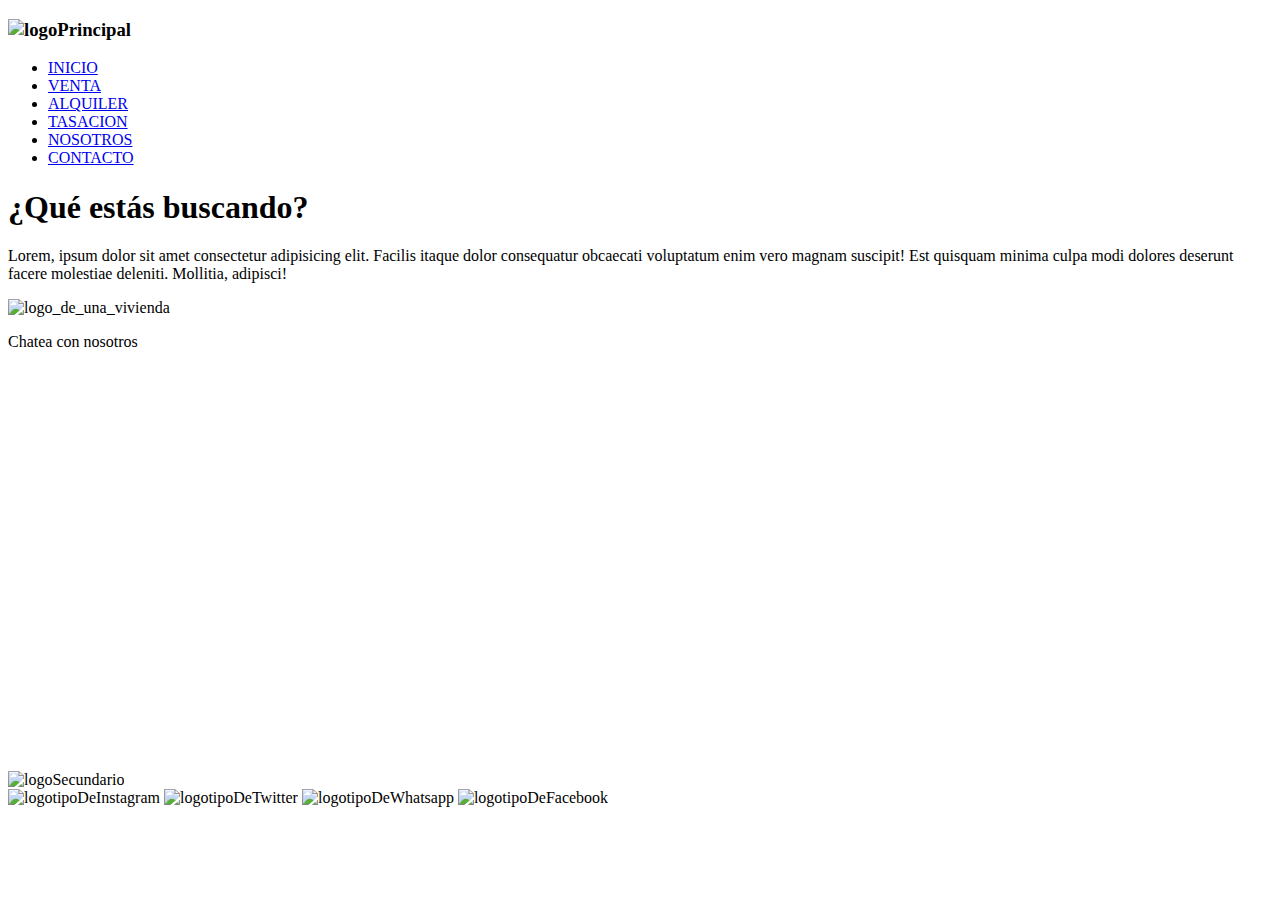
==== index.html @ c44632a5 "Add files via upload" ====
<!DOCTYPE html>
<html lang="es">
<head>
    <meta charset="UTF-8">
    <meta http-equiv="X-UA-Compatible" content="IE=edge">
    <meta name="viewport" content="width=device-width, initial-scale=1.0">
    <link rel="stylesheet" href="./css/estilos.css">
    <link rel="shortcut icon" href="favicon.png" type="image/x-icon"> 
    <title>Contino Propiedades</title>
    <link
    rel="stylesheet"
    href="https://cdnjs.cloudflare.com/ajax/libs/animate.css/4.1.1/animate.min.css"
  />
</head>
<body>

    <div class="gridContainer">
        <header>
            <h3>
            <img src="./img/contino propiedades.png" alt="logoPrincipal" width="200"> 
            </h3>
        </header>

        <div class="nav">
            <ul>
                <li><a href="./index.html">INICIO</a></li>
                <li><a href="./pages/venta.html">VENTA</a></li>
                <li><a href="./pages/alquiler.html">ALQUILER</a></li>
                <li><a href="./pages/tasacion.html">TASACION</a></li>
                <li><a href="./pages/nosotros.html">NOSOTROS</a></li>
                <li><a href="./pages/contacto.html">CONTACTO</a></li>
            </ul>
        </div>
        
        <section class="texto">
            <h1>¿Qué estás buscando?</h1>
        </section>

        <section class="parrafo">
            <p>Lorem, ipsum dolor sit amet consectetur adipisicing elit. 
                Facilis itaque dolor consequatur obcaecati voluptatum enim 
                vero magnam suscipit! Est quisquam minima culpa modi dolores 
                deserunt facere molestiae deleniti. Mollitia, adipisci!</p>
        </section>
        
        <section class="img">
            <img src="./img/casa.jpg" alt="logo_de_una_vivienda" width="300">
        </section>

        <section class="box__fixed">
            <p>Chatea con nosotros</p>            
        </section>

        <iframe src="https://www.google.com/maps/embed?pb=!1m26!1m12!1m3!1d26214.283546370192!2d-58.428383801852554!
        3d-34.78617629639069!2m3!1f0!2f0!3f0!3m2!1i1024!2i768!4f13.1!4m11!3e6!4m3!3m2!1d-34.7734016!2d-58.39196349999
        9996!4m5!1s0x95bcd3af9a221fd5%3A0xbbb877331be03a0a!2sAnt%C3%A1rtida%20Argentina%201779%2C%20B1836APA%20
        Llavallol%2C%20Provincia%20de%20Buenos%20Aires!3m2!1d-34.7986411!2d-58.4265273!5e0!3m2!1ses-419!2sar!4v165749
        5546969!5m2!1ses-419!2sar" width="400" height="400" style="border:0;" allowfullscreen="" loading="lazy"
        referrerpolicy="no-referrer-when-downgrade"></iframe> 
        
        <footer>
            <section>
                <img src="./img/contino propiedades.png" alt="logoSecundario" width="100"> 
            </section>
   
            <section>
                <img src="./img/instagram.jpg" alt="logotipoDeInstagram" width="40">
                <img src="./img/twitter.png" alt="logotipoDeTwitter" width="40">
                <img src="./img/whatsapp.jpg" alt="logotipoDeWhatsapp" width="40">
                <img src="./img/facebook.png" alt="logotipoDeFacebook" width="40">
            </section>
        </footer>

    </div>
</body>
</html>
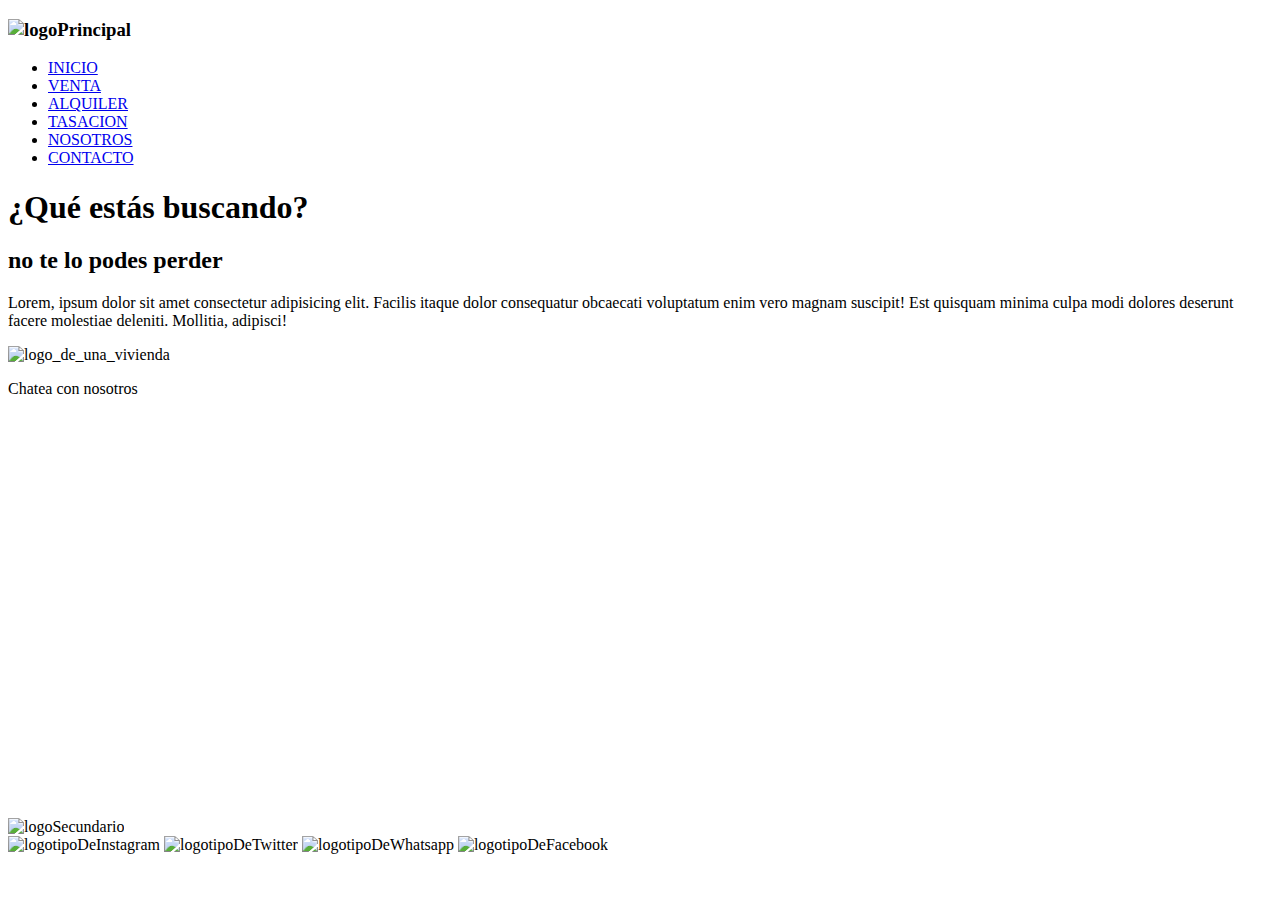
==== commit 00da3f17: "Add files via upload" ====
--- a/index.html
+++ b/index.html
@@ -34,6 +34,7 @@
         
         <section class="texto">
             <h1>¿Qué estás buscando?</h1>
+            <h2>no te lo podes perder</h2>
         </section>
 
         <section class="parrafo">
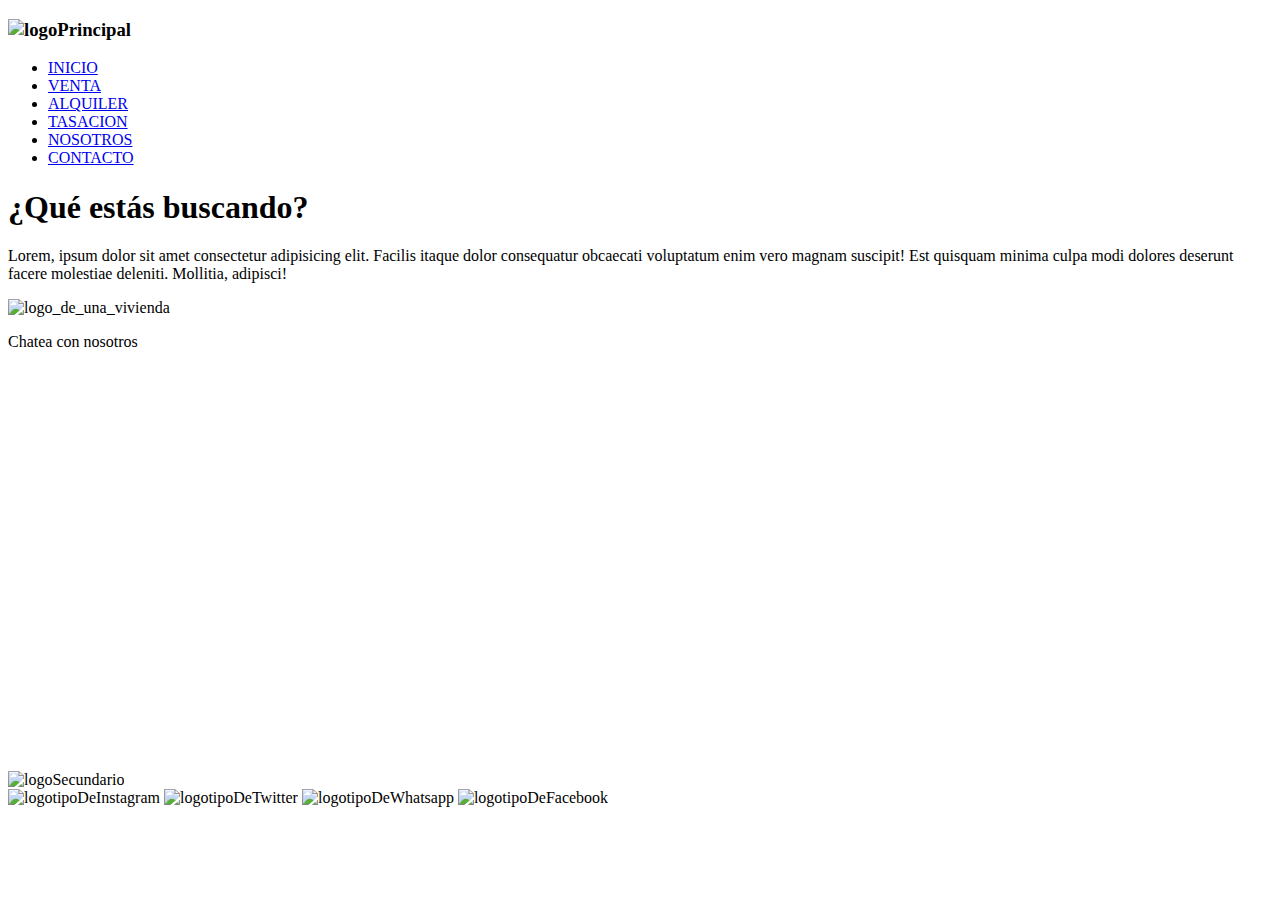
==== commit fcf86b8c: "index.html" ====
--- a/index.html
+++ b/index.html
@@ -34,7 +34,6 @@
         
         <section class="texto">
             <h1>¿Qué estás buscando?</h1>
-            <h2>no te lo podes perder</h2>
         </section>
 
         <section class="parrafo">
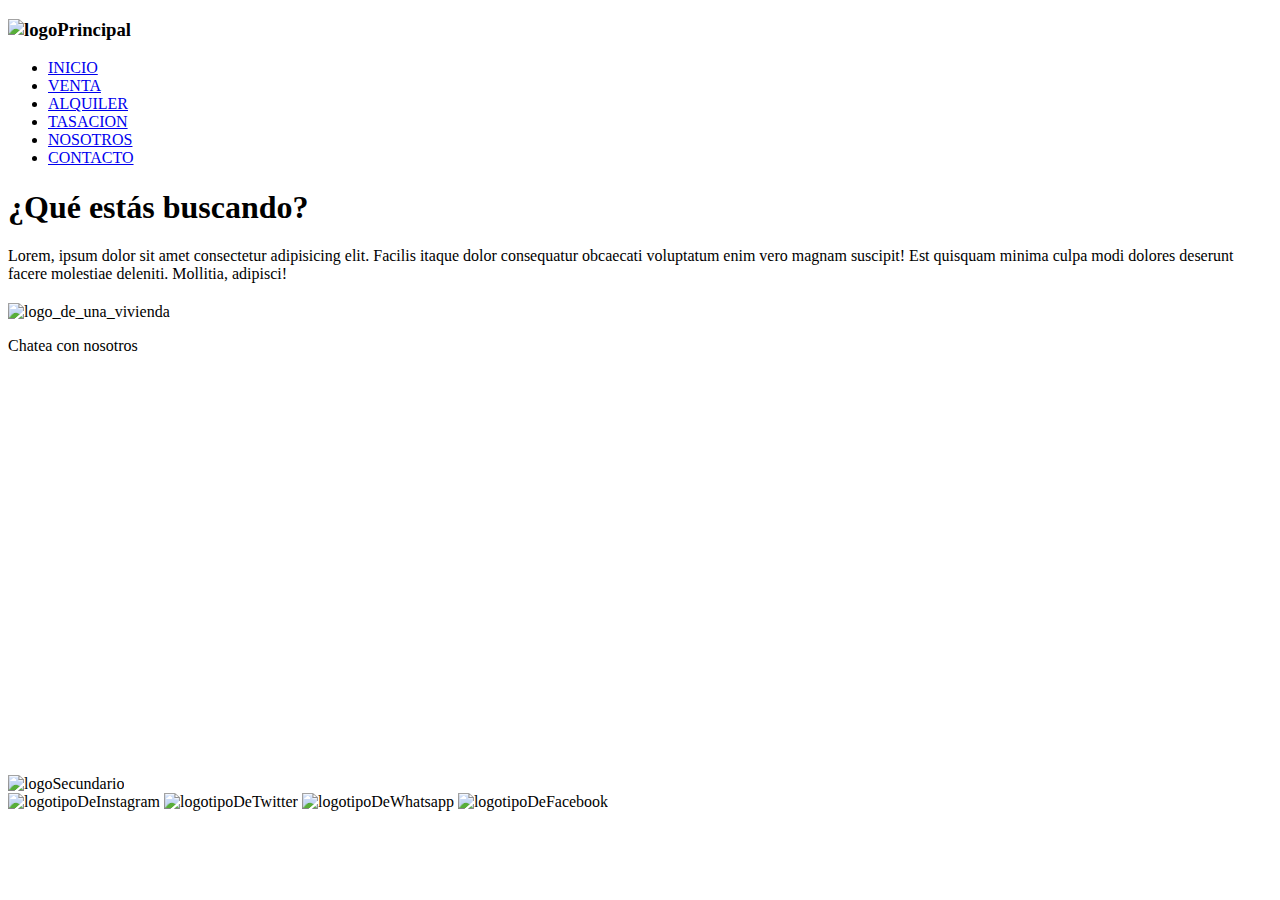
==== commit e9040506: "index.html" ====
--- a/index.html
+++ b/index.html
@@ -9,8 +9,7 @@
     <title>Contino Propiedades</title>
     <link
     rel="stylesheet"
-    href="https://cdnjs.cloudflare.com/ajax/libs/animate.css/4.1.1/animate.min.css"
-  />
+    href="https://cdnjs.cloudflare.com/ajax/libs/animate.css/4.1.1/animate.min.css"/>
 </head>
 <body>
 
@@ -41,6 +40,7 @@
                 Facilis itaque dolor consequatur obcaecati voluptatum enim 
                 vero magnam suscipit! Est quisquam minima culpa modi dolores 
                 deserunt facere molestiae deleniti. Mollitia, adipisci!</p>
+            <h2 class="animate__animated animate__lightSpeedInRight"></h2>    
         </section>
         
         <section class="img">
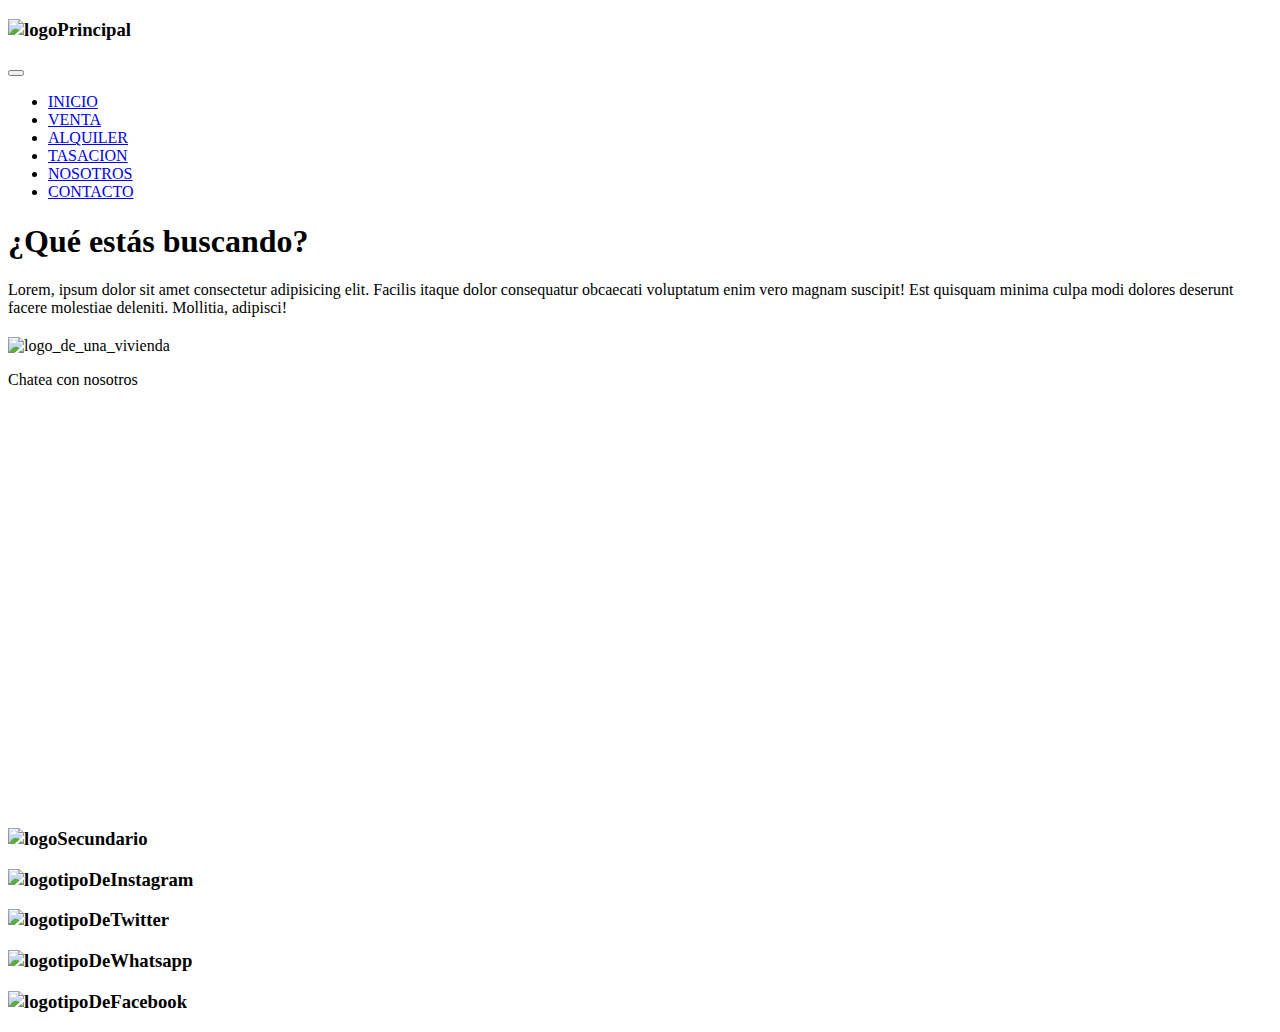
==== commit 26f9743b: "index.html" ====
--- a/index.html
+++ b/index.html
@@ -10,6 +10,7 @@
     <link
     rel="stylesheet"
     href="https://cdnjs.cloudflare.com/ajax/libs/animate.css/4.1.1/animate.min.css"/>
+    <link href="https://cdn.jsdelivr.net/npm/bootstrap@5.2.0/dist/css/bootstrap.min.css" rel="stylesheet" integrity="sha384-gH2yIJqKdNHPEq0n4Mqa/HGKIhSkIHeL5AyhkYV8i59U5AR6csBvApHHNl/vI1Bx" crossorigin="anonymous">
 </head>
 <body>
 
@@ -20,16 +21,39 @@
             </h3>
         </header>
 
-        <div class="nav">
-            <ul>
-                <li><a href="./index.html">INICIO</a></li>
-                <li><a href="./pages/venta.html">VENTA</a></li>
-                <li><a href="./pages/alquiler.html">ALQUILER</a></li>
-                <li><a href="./pages/tasacion.html">TASACION</a></li>
-                <li><a href="./pages/nosotros.html">NOSOTROS</a></li>
-                <li><a href="./pages/contacto.html">CONTACTO</a></li>
-            </ul>
-        </div>
+        <div class="container-fluid">
+            <div class="row">
+                <div class="col-lg-12 col-xs-12">
+                    <nav class="navbar navbar-expand-lg navbar-light bg-light">
+                        <button class="navbar-toggler" type="button" data-toggle="collapse" data-target="#navbarNav" aria-controls="navbarNav" aria-expanded="false" aria-label="Toggle navigation">
+                            <span class="navbar-toggler-icon"></span>
+                        </button>
+                        <div class="collapse navbar-collapse" id="navbarNav">
+                            <ul class="navbar-nav">
+                                <li class="nav-item acive">
+                                    <a class="nav-link" href="./index.html">INICIO</a>
+                                </li>
+                                <li class="nav-item">
+                                    <a  class="nav-link" href="./pages/venta.html">VENTA </a>
+                                </li>
+                                <li class="nav-item">
+                                    <a  class="nav-link" href="./pages/alquiler.html">ALQUILER </a>
+                                </li>
+                                <li class="nav-item">
+                                    <a  class="nav-link" href="./pages/tasacion.html">TASACION </a>
+                                </li>
+                                <li class="nav-item">
+                                    <a  class="nav-link" href="./pages/nosotros.html">NOSOTROS </a>
+                                </li>
+                                <li class="nav-item">
+                                    <a  class="nav-link"href="./pages/contacto.html">CONTACTO </a>
+                                </li>
+                            </ul>
+                        </div>
+                    </nav>
+                </div>
+            </div>
+        </div>                               
         
         <section class="texto">
             <h1>¿Qué estás buscando?</h1>
@@ -57,21 +81,37 @@
         Llavallol%2C%20Provincia%20de%20Buenos%20Aires!3m2!1d-34.7986411!2d-58.4265273!5e0!3m2!1ses-419!2sar!4v165749
         5546969!5m2!1ses-419!2sar" width="400" height="400" style="border:0;" allowfullscreen="" loading="lazy"
         referrerpolicy="no-referrer-when-downgrade"></iframe> 
+    </div>    
         
-        <footer>
-            <section>
-                <img src="./img/contino propiedades.png" alt="logoSecundario" width="100"> 
-            </section>
-   
-            <section>
-                <img src="./img/instagram.jpg" alt="logotipoDeInstagram" width="40">
-                <img src="./img/twitter.png" alt="logotipoDeTwitter" width="40">
-                <img src="./img/whatsapp.jpg" alt="logotipoDeWhatsapp" width="40">
-                <img src="./img/facebook.png" alt="logotipoDeFacebook" width="40">
-            </section>
-        </footer>
-
-    </div>
+        <div class="container">
+            <footer class="row footerBg paddingTB">
+                <div class="col-lg-2 col-xs-12">
+                    <h3><img src="./img/contino propiedades.png" alt="logoSecundario" width="100">
+                    </h3>
+                </div>
+                <div class="col-lg-2 col-xs-12">
+                    <h3>
+                        <img src="./img/instagram.jpg" alt="logotipoDeInstagram" width="40">   
+                    </h3>
+                </div>
+                <div class="col-lg-2 col-xs-12">
+                    <h3>
+                        <img src="./img/twitter.png" alt="logotipoDeTwitter" width="40">     
+                    </h3>
+                </div>
+                <div class="col-lg-2 col-xs-12">
+                    <h3>
+                        <img src="./img/whatsapp.jpg" alt="logotipoDeWhatsapp" width="40">    
+                    </h3>
+                </div>
+                <div class="col-lg-2 col-xs-12">
+                    <h3>
+                        <img src="./img/facebook.png" alt="logotipoDeFacebook" width="40">   
+                    </h3>
+                </div>
+            </footer>
+        </div>    
+        <script src="https://cdn.jsdelivr.net/npm/bootstrap@5.2.0/dist/js/bootstrap.bundle.min.js" integrity="sha384-A3rJD856KowSb7dwlZdYEkO39Gagi7vIsF0jrRAoQmDKKtQBHUuLZ9AsSv4jD4Xa" crossorigin="anonymous"></script>
 </body>
 </html>
 
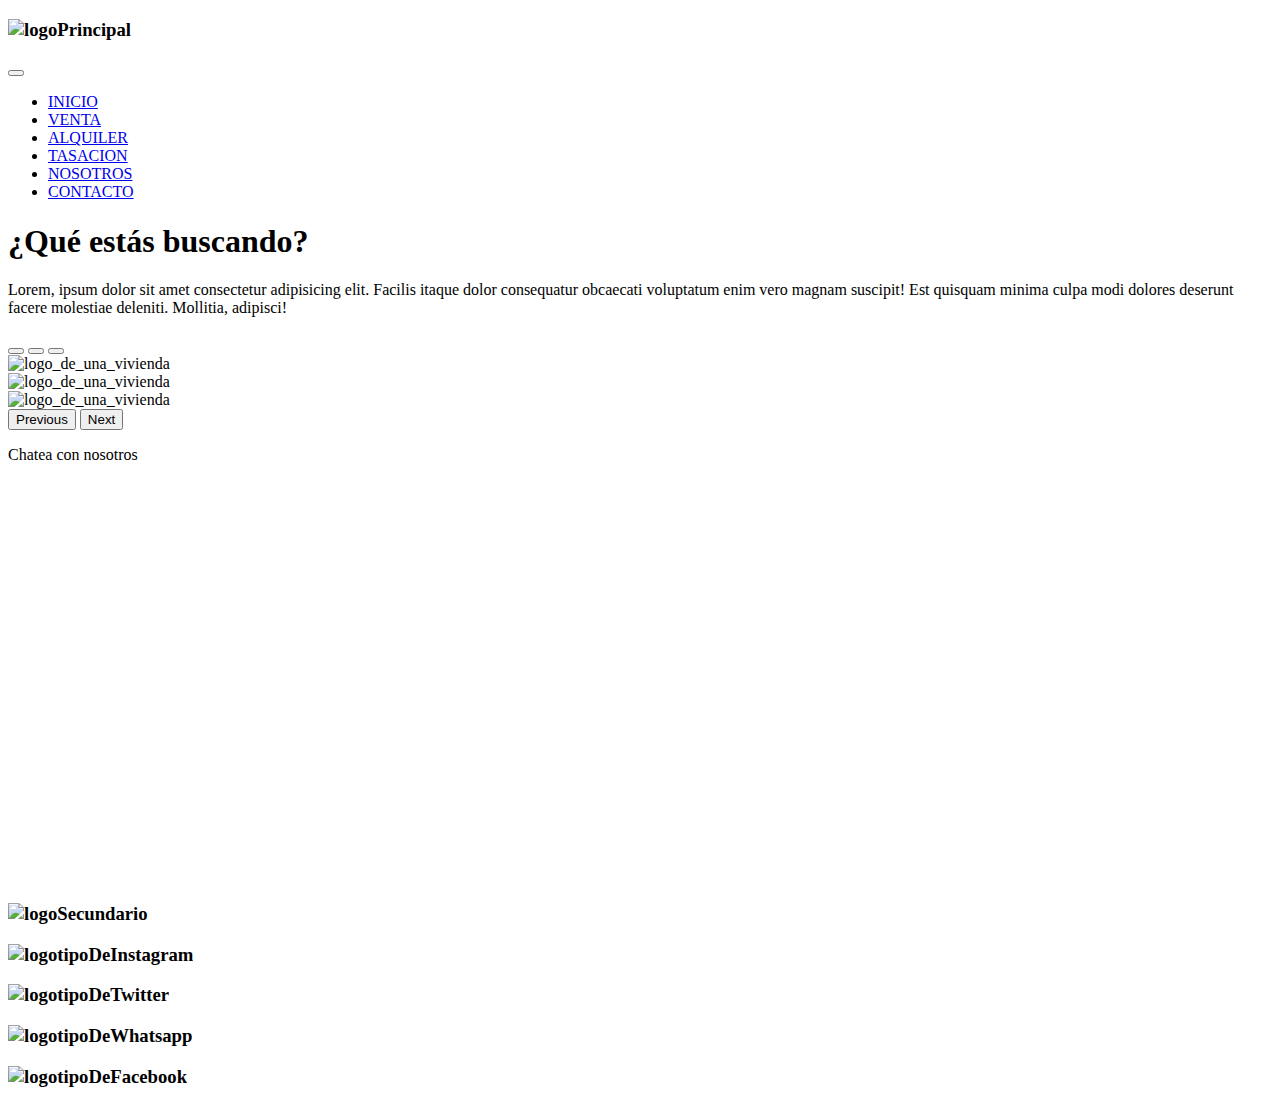
==== commit a7320696: "index.html" ====
--- a/index.html
+++ b/index.html
@@ -11,6 +11,7 @@
     rel="stylesheet"
     href="https://cdnjs.cloudflare.com/ajax/libs/animate.css/4.1.1/animate.min.css"/>
     <link href="https://cdn.jsdelivr.net/npm/bootstrap@5.2.0/dist/css/bootstrap.min.css" rel="stylesheet" integrity="sha384-gH2yIJqKdNHPEq0n4Mqa/HGKIhSkIHeL5AyhkYV8i59U5AR6csBvApHHNl/vI1Bx" crossorigin="anonymous">
+    
 </head>
 <body>
 
@@ -23,9 +24,9 @@
 
         <div class="container-fluid">
             <div class="row">
-                <div class="col-lg-12 col-xs-12">
+
                     <nav class="navbar navbar-expand-lg navbar-light bg-light">
-                        <button class="navbar-toggler" type="button" data-toggle="collapse" data-target="#navbarNav" aria-controls="navbarNav" aria-expanded="false" aria-label="Toggle navigation">
+                        <button class="navbar-toggler" type="button" data-bs-toggle="collapse" data-target="#navbarNav" aria-controls="navbarNav" aria-expanded="false" aria-label="Toggle navigation">
                             <span class="navbar-toggler-icon"></span>
                         </button>
                         <div class="collapse navbar-collapse" id="navbarNav">
@@ -66,9 +67,34 @@
                 deserunt facere molestiae deleniti. Mollitia, adipisci!</p>
             <h2 class="animate__animated animate__lightSpeedInRight"></h2>    
         </section>
-        
+          
         <section class="img">
-            <img src="./img/casa.jpg" alt="logo_de_una_vivienda" width="300">
+            <div id="carouselExampleIndicators" class="carousel slide" data-bs-ride="true">
+                <div class="carousel-indicators">
+                  <button type="button" data-bs-target="#carouselExampleIndicators" data-bs-slide-to="0" class="active" aria-current="true" aria-label="Slide 1"></button>
+                  <button type="button" data-bs-target="#carouselExampleIndicators" data-bs-slide-to="1" aria-label="Slide 2"></button>
+                  <button type="button" data-bs-target="#carouselExampleIndicators" data-bs-slide-to="2" aria-label="Slide 3"></button>
+                </div>
+                <div class="carousel-inner">
+                  <div class="carousel-item active">
+                    <img src="./img/casa.jpg" alt="logo_de_una_vivienda" width="300">
+                  </div>
+                  <div class="carousel-item">
+                    <img src= "./img/casa 2.jpg" alt="logo_de_una_vivienda" width="300">
+                  </div>
+                  <div class="carousel-item">
+                    <img src= "./img/casa 3.jpg" alt="logo_de_una_vivienda" width="">
+                  </div>
+                </div>
+                <button class="carousel-control-prev" type="button" data-bs-target="#carouselExampleIndicators" data-bs-slide="prev">
+                  <span class="carousel-control-prev-icon" aria-hidden="true"></span>
+                  <span class="visually-hidden">Previous</span>
+                </button>
+                <button class="carousel-control-next" type="button" data-bs-target="#carouselExampleIndicators" data-bs-slide="next">
+                  <span class="carousel-control-next-icon" aria-hidden="true"></span>
+                  <span class="visually-hidden">Next</span>
+                </button>
+            </div>
         </section>
 
         <section class="box__fixed">
